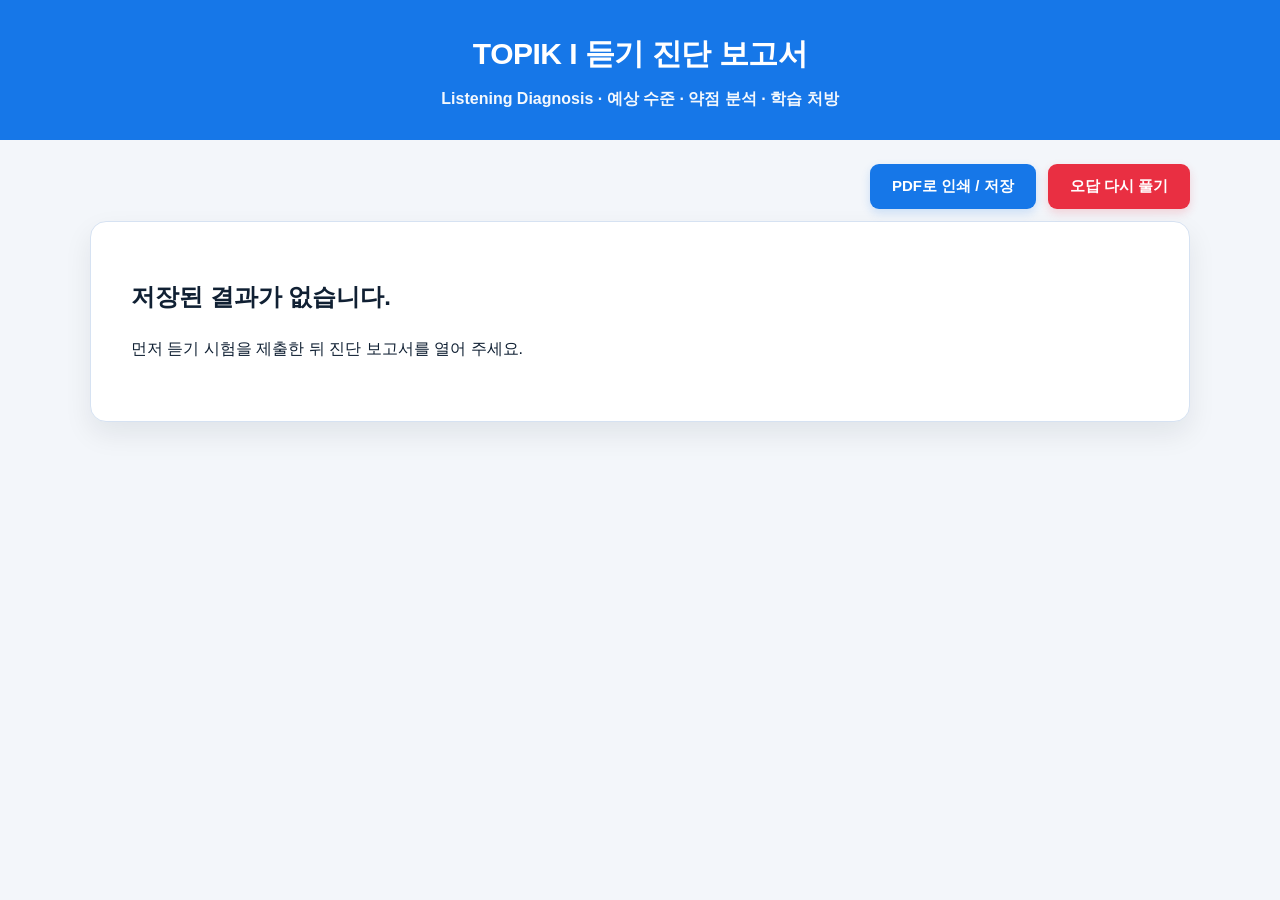
==== listening-diagnosis/index.html @ e78a028c "Add files via upload" ====
<!DOCTYPE html>
<html lang="ko">
<head>
  <meta charset="UTF-8" />
  <meta name="viewport" content="width=device-width, initial-scale=1.0" />
  <title>TOPIK I 듣기 진단 보고서</title>
  <link rel="stylesheet" href="./style.css?v=step36b" />
</head>
<body>
  <header class="diagnosis-header">
    <h1>TOPIK I 듣기 진단 보고서</h1>
    <p>Listening Diagnosis · 예상 수준 · 약점 분석 · 학습 처방</p>
  </header>

  <div class="diagnosis-actions no-print">
    <button id="print-report-btn" type="button">PDF로 인쇄 / 저장</button>
    <button id="wrong-review-btn" type="button" class="danger">오답 다시 풀기</button>
  </div>

  <main id="diagnosis-root" class="report-page">
    <section class="report-loading">결과를 불러오는 중입니다.</section>
  </main>

  <script src="./listening-diagnosis.js?v=step36b"></script>
</body>
</html>
---- listening-diagnosis/style.css ----
/* TOPIK I 듣기 진단 보고서 - 기본 스타일 복구 + Step35c */
:root {
  --blue: #1677e8;
  --blue-dark: #00428c;
  --blue-soft: #eaf4ff;
  --border: #d6e2f2;
  --text: #102033;
  --muted: #5d7088;
  --bg: #f3f6fa;
  --card: #ffffff;
  --danger: #e92f42;
  --green: #15803d;
  --orange: #c46a00;
}

* {
  box-sizing: border-box;
}

html,
body {
  margin: 0;
  padding: 0;
}

body {
  font-family: "Malgun Gothic", "Apple SD Gothic Neo", Arial, sans-serif;
  color: var(--text);
  background: var(--bg);
  line-height: 1.6;
  -webkit-print-color-adjust: exact;
  print-color-adjust: exact;
}

.diagnosis-header {
  padding: 30px 24px 28px;
  text-align: center;
  color: #fff;
  background: var(--blue);
}

.diagnosis-header h1 {
  margin: 0 0 8px;
  font-size: 30px;
  font-weight: 800;
  letter-spacing: -0.5px;
}

.diagnosis-header p {
  margin: 0;
  font-weight: 700;
  opacity: 0.95;
}

.diagnosis-actions {
  width: min(1100px, calc(100% - 48px));
  margin: 24px auto 12px;
  display: flex;
  justify-content: flex-end;
  gap: 12px;
}

.diagnosis-actions button {
  border: 0;
  border-radius: 9px;
  padding: 13px 22px;
  background: var(--blue);
  color: #fff;
  font-size: 15px;
  font-weight: 800;
  cursor: pointer;
  box-shadow: 0 4px 10px rgba(22, 119, 232, 0.18);
}

.diagnosis-actions button.danger {
  background: var(--danger);
  box-shadow: 0 4px 10px rgba(233, 47, 66, 0.18);
}

.report-page {
  width: min(1100px, calc(100% - 48px));
  margin: 0 auto 48px;
}

.report-loading,
.report-card {
  background: var(--card);
  border: 1px solid var(--border);
  border-radius: 16px;
  box-shadow: 0 12px 28px rgba(15, 23, 42, 0.08);
}

.report-loading {
  padding: 48px;
  text-align: center;
  color: var(--muted);
}

.report-card {
  padding: 36px 40px 44px;
}

.report-card h1 {
  margin: 0 0 6px;
  color: var(--blue-dark);
  font-size: 30px;
  font-weight: 900;
  letter-spacing: -0.5px;
}

.subtitle {
  margin: 0 0 18px;
  color: var(--muted);
  font-size: 15px;
}

.blue-line {
  height: 4px;
  background: var(--blue);
  margin: 12px 0 22px;
}

.summary-grid {
  display: grid;
  grid-template-columns: repeat(4, minmax(0, 1fr));
  gap: 12px;
  margin: 18px 0 20px;
}

.summary-box {
  min-height: 82px;
  border: 1px solid var(--border);
  border-radius: 10px;
  background: #fbfdff;
  padding: 14px 16px;
}

.summary-box span,
.summary-box small {
  display: block;
  color: var(--muted);
  font-size: 13px;
  font-weight: 700;
}

.summary-box strong {
  display: block;
  margin-top: 6px;
  color: var(--blue-dark);
  font-size: 24px;
  line-height: 1.2;
  word-break: keep-all;
}

.level-box {
  margin: 18px 0;
  border: 2px solid var(--blue);
  border-radius: 10px;
  background: var(--blue-soft);
  padding: 18px 22px;
}

.level-box h2,
.level-box h3 {
  margin: 0 0 10px;
  color: var(--blue-dark);
  font-size: 22px;
}

.level-box p {
  margin: 6px 0;
}

.notice-box,
.randomtest-notice,
.leveltest-notice {
  margin: 16px 0;
  padding: 14px 18px;
  border-radius: 10px;
  background: #fff7e8;
  border-left: 5px solid var(--orange);
}

.notice-box strong,
.randomtest-notice strong,
.leveltest-notice strong {
  display: block;
  margin-bottom: 6px;
  color: #6b3b00;
}

.section-block {
  margin-top: 26px;
}

.section-block h2 {
  margin: 0 0 12px;
  padding-left: 12px;
  color: var(--blue-dark);
  border-left: 5px solid var(--blue);
  font-size: 24px;
  line-height: 1.25;
}

.section-guide {
  margin: 0 0 12px;
  color: #334155;
}

.info-table,
.analysis-table {
  width: 100%;
  border-collapse: collapse;
  table-layout: fixed;
  background: #fff;
  font-size: 14px;
}

.info-table th,
.info-table td,
.analysis-table th,
.analysis-table td {
  border: 1px solid var(--border);
  padding: 8px 10px;
  vertical-align: top;
  word-break: keep-all;
}

.info-table th,
.analysis-table th {
  background: #eaf3ff;
  color: var(--blue-dark);
  font-weight: 800;
}

.info-table th {
  width: 22%;
  text-align: left;
}

.analysis-table th,
.analysis-table td {
  text-align: center;
}

.analysis-table td:first-child,
.analysis-table th:first-child {
  text-align: left;
}

.bar-list {
  display: grid;
  gap: 9px;
}

.bar-row {
  display: grid;
  grid-template-columns: 190px 1fr 70px 70px;
  align-items: center;
  gap: 10px;
  font-size: 14px;
}

.bar-name {
  font-weight: 800;
}

.bar-track,
.bar-svg-bg {
  height: 13px;
  border: 1px solid #9ca3af;
  background: #fff;
  border-radius: 2px;
  overflow: hidden;
}

.bar-svg {
  width: 100%;
  height: 13px;
  display: block;
}

.bar-svg-fill,
.bar-track > span {
  display: block;
  height: 100%;
  background: var(--blue);
}

.bar-rate,
.bar-score {
  text-align: right;
  font-weight: 800;
}

.weak-summary {
  margin-top: 14px;
  padding: 14px 16px;
  border: 1px solid #222;
  border-radius: 9px;
  background: #fff;
}

.tag-list,
.strong-tags,
.weak-tags {
  display: flex;
  flex-wrap: wrap;
  gap: 8px;
  margin-top: 8px;
}

.tag-list span,
.strong-tags span,
.weak-tags span {
  display: inline-flex;
  align-items: center;
  border-radius: 999px;
  padding: 4px 10px;
  font-size: 13px;
  font-weight: 800;
}

.strong-tags span {
  color: var(--green);
  background: #dcfce7;
  border: 1px solid #86efac;
}

.weak-tags span,
.tag-list span {
  color: #be123c;
  background: #ffe4ec;
  border: 1px solid #fecdd3;
}

.wrong-item {
  margin: 12px 0;
  padding: 16px 18px;
  border: 1px solid var(--border);
  border-radius: 10px;
  background: #fff;
}

.wrong-item h3 {
  margin: 0 0 5px;
  color: var(--blue-dark);
  font-size: 18px;
}

.wrong-item p {
  margin: 4px 0;
}

.wrong-answer-line {
  color: #be123c;
  font-weight: 800;
}

.source-line {
  color: #475569;
  font-size: 13px;
  font-weight: 800;
}

.empty-message {
  padding: 16px;
  border: 1px dashed var(--border);
  border-radius: 10px;
  background: #fbfdff;
  color: var(--muted);
}

.unanswered-list {
  margin: 0;
  padding-left: 20px;
}

.random-source-section .analysis-table td:last-child {
  word-break: keep-all;
}

.student-tip-box {
  margin-top: 12px;
  padding: 14px 16px;
  border: 1px solid #b9d7ff;
  border-radius: 10px;
  background: #f4f9ff;
  line-height: 1.7;
}

.priority-review-section {
  page-break-inside: avoid;
}

.priority-grid {
  display: grid;
  grid-template-columns: 1fr;
  gap: 12px;
  margin-top: 12px;
}

.priority-card {
  border: 1px solid #cfe0f5;
  border-radius: 10px;
  padding: 14px 16px;
  background: #ffffff;
}

.priority-card h3 {
  margin: 0 0 8px;
  color: var(--blue-dark);
  font-size: 18px;
}

.priority-card p {
  margin: 5px 0;
  line-height: 1.65;
}

.student-action-plan {
  margin-top: 14px;
  padding: 14px 18px;
  border-left: 5px solid var(--blue);
  background: #eef6ff;
  border-radius: 8px;
}

.student-action-plan h3 {
  margin: 6px 0 8px;
  color: var(--blue-dark);
}

.student-action-plan ol {
  margin: 8px 0 8px 22px;
  padding: 0;
}

.student-action-plan li {
  margin: 5px 0;
  line-height: 1.6;
}

@media (max-width: 900px) {
  .diagnosis-actions,
  .report-page {
    width: min(100% - 24px, 1100px);
  }

  .report-card {
    padding: 24px 18px 32px;
  }

  .summary-grid {
    grid-template-columns: repeat(2, minmax(0, 1fr));
  }

  .bar-row {
    grid-template-columns: 130px 1fr 52px;
  }

  .bar-score {
    grid-column: 2 / -1;
    text-align: left;
  }
}

@media print {
  body {
    background: #fff;
  }

  .no-print,
  .diagnosis-actions {
    display: none !important;
  }

  .diagnosis-header {
    padding: 18px 24px;
  }

  .diagnosis-header h1 {
    font-size: 24px;
  }

  .report-page {
    width: 100%;
    margin: 0;
  }

  .report-card {
    border: 0;
    border-radius: 0;
    box-shadow: none;
    padding: 18px;
  }

  .section-block {
    margin-top: 18px;
  }

  .summary-grid {
    gap: 8px;
  }

  .summary-box {
    min-height: 66px;
    padding: 9px 10px;
  }

  .summary-box strong {
    font-size: 18px;
  }

  .info-table,
  .analysis-table {
    font-size: 12px;
  }

  .info-table th,
  .info-table td,
  .analysis-table th,
  .analysis-table td {
    padding: 5px 7px;
  }

  .student-tip-box,
  .priority-card,
  .student-action-plan,
  .wrong-item,
  .level-box,
  .notice-box,
  .randomtest-notice,
  .leveltest-notice {
    break-inside: avoid;
    page-break-inside: avoid;
  }
}



/* Step35c: 응시자용 보고서 그래프 및 랜덤 요약 개선 */
.random-source-section .analysis-table {
  table-layout: auto;
}

.random-source-section .analysis-table th,
.random-source-section .analysis-table td {
  white-space: nowrap;
}

.random-source-section .analysis-table th:nth-child(1),
.random-source-section .analysis-table td:nth-child(1) {
  width: 22%;
}

.bar-list {
  gap: 12px;
}

.bar-row.score-bar-row {
  display: block;
  padding: 10px 12px;
  border: 1px solid #d6e2f2;
  border-radius: 10px;
  background: #ffffff;
  page-break-inside: avoid;
  break-inside: avoid;
}

.bar-topline {
  display: flex;
  justify-content: space-between;
  gap: 12px;
  align-items: center;
  margin-bottom: 7px;
}

.bar-name {
  font-size: 14px;
  font-weight: 900;
  color: #003b7a;
}

.bar-rate {
  min-width: 50px;
  text-align: right;
  font-size: 15px;
  font-weight: 900;
  color: #003b7a;
}

.bar-track {
  width: 100%;
  height: 20px;
  border: 1px solid #9bbbe4;
  border-radius: 999px;
  background: #edf4ff;
  overflow: hidden;
  print-color-adjust: exact;
  -webkit-print-color-adjust: exact;
}

.bar-fill {
  display: block;
  height: 100%;
  min-width: 0;
  border-radius: 999px;
  background: #1677e8;
  print-color-adjust: exact;
  -webkit-print-color-adjust: exact;
}

.score-bar-row.good .bar-fill {
  background: #15803d;
}

.score-bar-row.mid .bar-fill {
  background: #1677e8;
}

.score-bar-row.weak .bar-fill {
  background: #e05260;
}

.bar-meta {
  display: flex;
  justify-content: flex-end;
  gap: 16px;
  margin-top: 6px;
  color: #40556f;
  font-size: 12px;
  font-weight: 800;
}

.priority-review-section {
  margin-top: 18px;
}

.priority-grid {
  grid-template-columns: 1fr;
}

.priority-card {
  border-left: 5px solid #1677e8;
}

@media print {
  .bar-row.score-bar-row,
  .priority-card,
  .student-tip-box,
  .student-action-plan {
    page-break-inside: avoid;
    break-inside: avoid;
  }

  .bar-track,
  .bar-fill {
    print-color-adjust: exact;
    -webkit-print-color-adjust: exact;
  }
}



/* Step35d: 우선 복습 카드와 PDF 표 간격 보정 */
.priority-card p {
  line-height: 1.55;
}

.priority-card strong {
  color: #003b7a;
}

.info-table,
.analysis-table {
  font-size: 13px;
}

.analysis-table th,
.analysis-table td {
  padding: 6px 8px;
  line-height: 1.45;
}

.section-block {
  margin-bottom: 20px;
}

@media print {
  .analysis-table th,
  .analysis-table td {
    padding: 5px 7px;
    line-height: 1.35;
  }

  .priority-card p {
    margin: 4px 0;
  }

  .section-block {
    margin-bottom: 16px;
  }
}



/* Step35f: 런타임 오류 복구 + PDF 페이지 수 절감 압축 레이아웃 */
@media print {
  @page { margin: 10mm 10mm; }

  body { font-size: 12px; }

  .diagnosis-header {
    padding: 18px 16px !important;
    margin-bottom: 14px !important;
  }

  .report-page { padding: 0 !important; }

  .report-card {
    padding: 20px 24px !important;
    box-shadow: none !important;
  }

  .section-block {
    margin-bottom: 12px !important;
    padding-top: 2px;
    break-inside: auto;
    page-break-inside: auto;
  }

  .section-block h2 {
    margin: 8px 0 8px !important;
    font-size: 20px !important;
  }

  .section-guide {
    margin: 4px 0 8px !important;
    line-height: 1.45 !important;
  }

  .summary-grid { gap: 8px !important; }

  .summary-box {
    padding: 10px 12px !important;
    min-height: auto !important;
  }

  .level-box,
  .notice-box,
  .student-tip-box,
  .student-action-plan {
    padding: 10px 12px !important;
    margin-top: 8px !important;
  }

  .bar-row.score-bar-row {
    padding: 7px 10px !important;
    margin-bottom: 6px !important;
  }

  .bar-track { height: 14px !important; }

  .bar-meta {
    margin-top: 3px !important;
    font-size: 11px !important;
  }

  .priority-card {
    padding: 9px 11px !important;
    margin-bottom: 7px !important;
  }

  .priority-card h3 {
    font-size: 15px !important;
    margin-bottom: 5px !important;
  }

  .priority-card p {
    margin: 3px 0 !important;
    line-height: 1.42 !important;
  }

  .student-action-plan ol {
    margin-top: 4px !important;
    margin-bottom: 4px !important;
  }

  .analysis-table { font-size: 11px !important; }

  .analysis-table th,
  .analysis-table td {
    padding: 4px 5px !important;
    line-height: 1.28 !important;
  }
}

.compact-analysis-section .analysis-table th,
.compact-analysis-section .analysis-table td { text-align: center; }

.compact-analysis-section .analysis-table th:first-child,
.compact-analysis-section .analysis-table td:first-child,
.compact-analysis-section .analysis-table th:last-child,
.compact-analysis-section .analysis-table td:last-child { text-align: left; }

.strength-weakness-grid {
  display: grid;
  grid-template-columns: 1fr 1fr;
  gap: 12px;
}

.strength-weakness-grid h3 {
  margin: 0 0 8px;
  color: #00428c;
}

.wrong-grid {
  display: grid;
  grid-template-columns: 1fr 1fr;
  gap: 10px;
}

.compact-wrong-item {
  padding: 9px 11px !important;
  margin: 0 !important;
  break-inside: avoid;
  page-break-inside: avoid;
}

.wrong-title {
  display: flex;
  align-items: center;
  justify-content: space-between;
  gap: 8px;
  margin-bottom: 4px;
}

.wrong-title strong {
  color: #00428c;
  font-size: 15px;
}

.wrong-title span {
  font-weight: 800;
  color: #1f3654;
  text-align: right;
}

.wrong-area {
  color: #5b6b80;
  font-size: 12px;
  margin-bottom: 4px;
}

.compact-wrong-item .wrong-answer-line {
  margin: 3px 0 !important;
  line-height: 1.35 !important;
  font-size: 12px;
}

.prescription-grid {
  display: grid;
  grid-template-columns: 1fr 1fr;
  gap: 10px;
}

.compact-prescription h3 { margin: 8px 0 5px; }

.compact-prescription p {
  margin: 4px 0 8px;
  line-height: 1.55;
}

@media screen and (max-width: 760px) {
  .wrong-grid,
  .strength-weakness-grid,
  .prescription-grid { grid-template-columns: 1fr; }
}



/* Step35g: PDF 최종 압축·인쇄 품질 다듬기 */
@media print {
  /* 본문 카드의 제목이 있으므로, PDF에서는 상단 파란 헤더를 숨겨 제목 중복과 1쪽 공간 낭비를 줄인다. */
  .diagnosis-header {
    display: none !important;
  }

  .diagnosis-actions {
    display: none !important;
  }

  @page {
    margin: 8mm 9mm;
  }

  body {
    font-size: 11px !important;
  }

  .report-page {
    padding: 0 !important;
  }

  .report-card {
    padding: 14px 18px !important;
    max-width: none !important;
    width: 100% !important;
    box-shadow: none !important;
  }

  .report-card > h1 {
    font-size: 24px !important;
    margin: 0 0 6px !important;
  }

  .report-subtitle {
    margin-bottom: 8px !important;
  }

  .blue-line {
    margin: 8px 0 10px !important;
  }

  .summary-grid {
    grid-template-columns: repeat(5, 1fr) !important;
    gap: 6px !important;
  }

  .summary-box {
    padding: 7px 9px !important;
  }

  .summary-label {
    font-size: 10px !important;
  }

  .summary-value {
    font-size: 17px !important;
  }

  .level-box,
  .notice-box,
  .student-tip-box,
  .student-action-plan {
    padding: 8px 10px !important;
    margin: 6px 0 !important;
    line-height: 1.35 !important;
  }

  .section-block {
    margin-bottom: 9px !important;
  }

  .section-block h2 {
    font-size: 18px !important;
    margin: 6px 0 6px !important;
  }

  .section-guide {
    font-size: 11px !important;
    margin: 3px 0 6px !important;
    line-height: 1.35 !important;
  }

  .analysis-table {
    font-size: 10px !important;
  }

  .analysis-table th,
  .analysis-table td {
    padding: 3px 4px !important;
    line-height: 1.2 !important;
  }

  .bar-list {
    gap: 5px !important;
  }

  .bar-row.score-bar-row {
    padding: 5px 8px !important;
    margin-bottom: 4px !important;
  }

  .bar-topline {
    margin-bottom: 3px !important;
  }

  .bar-name,
  .bar-rate {
    font-size: 12px !important;
  }

  .bar-track {
    height: 10px !important;
  }

  .bar-meta {
    margin-top: 2px !important;
    font-size: 9.5px !important;
  }

  .priority-grid {
    gap: 6px !important;
  }

  .priority-card {
    padding: 7px 9px !important;
    margin-bottom: 4px !important;
  }

  .priority-card h3 {
    font-size: 13px !important;
    margin: 0 0 3px !important;
  }

  .priority-card p {
    margin: 2px 0 !important;
    line-height: 1.28 !important;
  }

  .student-action-plan h3 {
    margin: 4px 0 3px !important;
    font-size: 13px !important;
  }

  .student-action-plan ol {
    margin: 3px 0 3px 18px !important;
  }

  .student-action-plan li {
    margin: 1px 0 !important;
    line-height: 1.25 !important;
  }

  .tag-list span {
    padding: 4px 8px !important;
    margin: 2px 3px 2px 0 !important;
    font-size: 10px !important;
  }

  .wrong-grid {
    display: grid !important;
    grid-template-columns: 1fr 1fr !important;
    gap: 5px !important;
  }

  .compact-wrong-item {
    padding: 5px 7px !important;
    margin: 0 !important;
    border-radius: 7px !important;
  }

  .wrong-title {
    margin-bottom: 2px !important;
  }

  .wrong-title strong {
    font-size: 12px !important;
  }

  .wrong-title span {
    font-size: 10px !important;
  }

  .compact-wrong-item .wrong-answer-line {
    margin: 1px 0 !important;
    line-height: 1.18 !important;
    font-size: 9.8px !important;
  }

  .source-line {
    font-size: 9.5px !important;
  }

  .prescription-section {
    break-inside: avoid;
    page-break-inside: avoid;
  }

  .compact-prescription p {
    margin: 3px 0 !important;
    line-height: 1.32 !important;
  }

  .compact-prescription h3 {
    font-size: 12px !important;
    margin: 4px 0 2px !important;
  }

  .prescription-grid {
    gap: 6px !important;
    margin: 4px 0 !important;
  }
}

/* 화면에서도 오답 카드가 과도하게 길어지지 않도록 조정 */
.compact-wrong-item .source-line {
  color: #6b4e00;
}

.final-prescription .prescription-lead {
  font-weight: 700;
  color: #003b7a;
}

.final-prescription .wrong-management,
.final-prescription .two-week-plan {
  background: #f7fbff;
  border: 1px solid #dbeafe;
  border-radius: 8px;
  padding: 8px 10px;
}

@media screen {
  .wrong-grid {
    grid-template-columns: 1fr 1fr;
  }
}

@media screen and (max-width: 760px) {
  .wrong-grid {
    grid-template-columns: 1fr;
  }
}



/* Step36b: 랜덤 레벨테스트 PDF 페이지 분리 보정 */
@media print {
  /* 레벨테스트는 예상 판정 카드가 추가되어 1쪽이 길어지므로 6개 요약 카드를 한 줄에 배치한다. */
  .level-test-report .summary-grid {
    grid-template-columns: repeat(6, 1fr) !important;
    gap: 5px !important;
  }

  .level-test-report .summary-box {
    padding: 6px 7px !important;
  }

  .level-test-report .summary-box strong,
  .level-test-report .summary-value {
    font-size: 14px !important;
    line-height: 1.15 !important;
  }

  .level-test-report .level-box {
    padding: 7px 9px !important;
    margin: 6px 0 !important;
  }

  .level-test-report .level-box h2 {
    font-size: 18px !important;
    margin: 0 0 4px !important;
  }

  .level-test-report .level-box p {
    margin: 2px 0 !important;
    line-height: 1.25 !important;
  }

  .level-test-report .notice-box {
    padding: 6px 9px !important;
    margin: 5px 0 !important;
  }

  .level-test-report .notice-box h3 {
    margin: 0 0 3px !important;
    font-size: 12px !important;
  }

  .level-test-report .notice-box p {
    margin: 0 !important;
    line-height: 1.25 !important;
    font-size: 10.5px !important;
  }

  .level-test-report .info-table {
    font-size: 10px !important;
    page-break-inside: avoid;
    break-inside: avoid;
  }

  .level-test-report .info-table th,
  .level-test-report .info-table td {
    padding: 3px 5px !important;
    line-height: 1.18 !important;
  }

  /* 8개 유형 그래프가 2쪽/3쪽으로 갈라지지 않도록 레벨테스트 그래프만 더 압축한다. */
  .level-test-report .bar-list {
    gap: 3px !important;
  }

  .level-test-report .bar-row.score-bar-row {
    padding: 4px 7px !important;
    margin-bottom: 3px !important;
  }

  .level-test-report .bar-name,
  .level-test-report .bar-rate {
    font-size: 11.5px !important;
  }

  .level-test-report .bar-track {
    height: 8px !important;
  }

  .level-test-report .bar-meta {
    margin-top: 1px !important;
    font-size: 9px !important;
  }

  /* 제목만 남고 내용이 다음 페이지로 넘어가는 현상을 줄인다. */
  .level-test-report .random-source-section,
  .level-test-report .strength-weakness-section,
  .level-test-report .prescription-section {
    page-break-inside: avoid;
    break-inside: avoid;
  }

  .level-test-report .strength-weakness-grid {
    gap: 8px !important;
  }

  .level-test-report .tag-list span {
    padding: 3px 6px !important;
    margin: 1px 2px 1px 0 !important;
    font-size: 9.5px !important;
  }

  .level-test-report .compact-analysis-section {
    margin-bottom: 6px !important;
  }

  .level-test-report .compact-group-table th,
  .level-test-report .compact-group-table td {
    padding: 3px 4px !important;
    font-size: 9.5px !important;
  }

  /* 랜덤 레벨테스트는 오답 수가 상대적으로 적으므로 오답 카드를 조금 더 압축한다. */
  .level-test-report .wrong-grid {
    grid-template-columns: 1fr 1fr !important;
    gap: 4px !important;
  }

  .level-test-report .compact-wrong-item {
    padding: 4px 6px !important;
  }

  .level-test-report .compact-wrong-item .wrong-answer-line {
    font-size: 9.5px !important;
    line-height: 1.15 !important;
  }
}
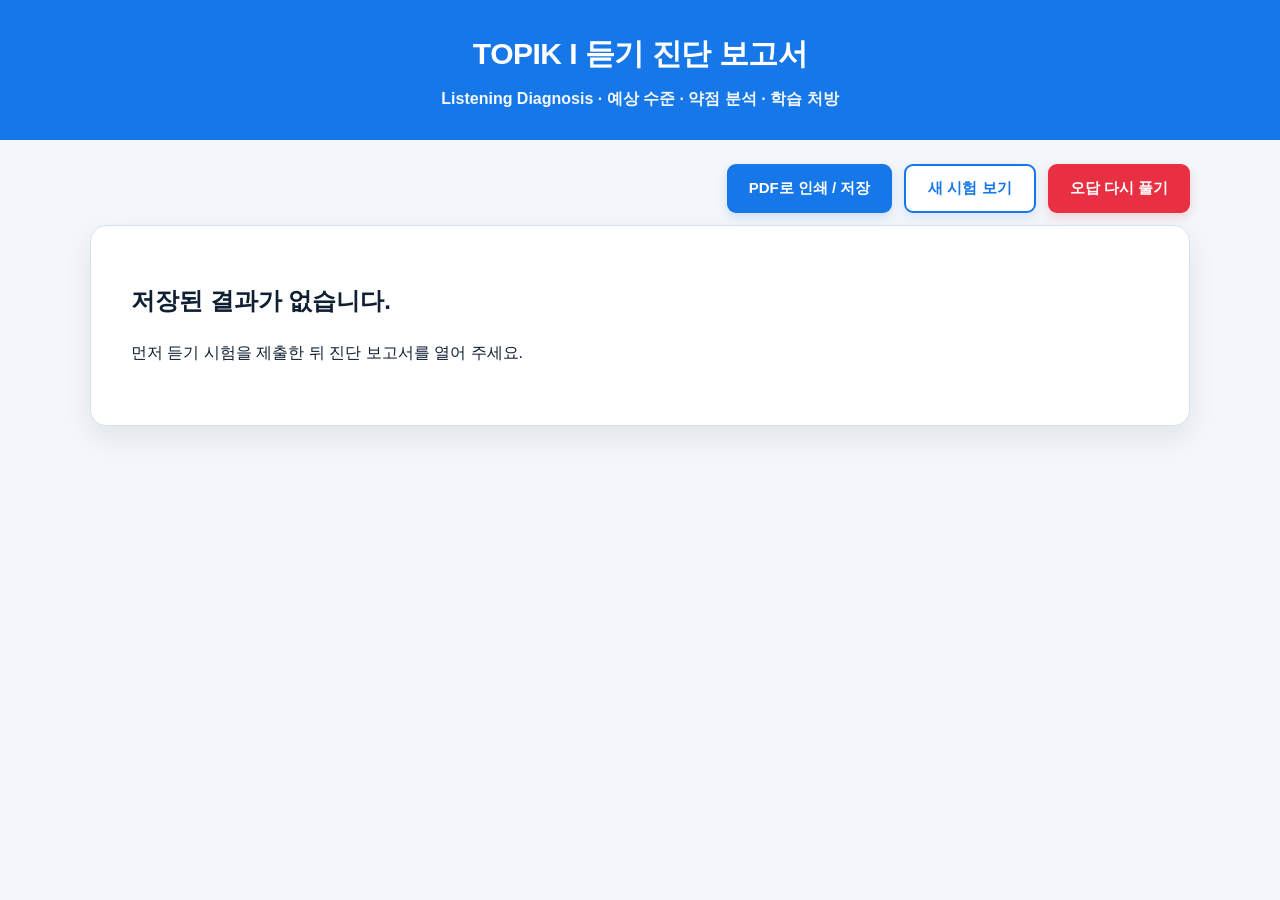
==== commit dabc2790: "Add files via upload" ====
--- a/listening-diagnosis/index.html
+++ b/listening-diagnosis/index.html
@@ -4,7 +4,7 @@
   <meta charset="UTF-8" />
   <meta name="viewport" content="width=device-width, initial-scale=1.0" />
   <title>TOPIK I 듣기 진단 보고서</title>
-  <link rel="stylesheet" href="./style.css?v=step36b" />
+  <link rel="stylesheet" href="./style.css?v=step21h-diagnosis-new-test-button" />
 </head>
 <body>
   <header class="diagnosis-header">
@@ -14,6 +14,7 @@
 
   <div class="diagnosis-actions no-print">
     <button id="print-report-btn" type="button">PDF로 인쇄 / 저장</button>
+    <button id="new-test-btn" type="button" class="secondary">새 시험 보기</button>
     <button id="wrong-review-btn" type="button" class="danger">오답 다시 풀기</button>
   </div>
 
@@ -21,6 +22,7 @@
     <section class="report-loading">결과를 불러오는 중입니다.</section>
   </main>
 
-  <script src="./listening-diagnosis.js?v=step36b"></script>
+  <script src="./listening-diagnosis.js?v=step21h-diagnosis-new-test-button"></script>
+  <script src="./diagnosis-priority-fix.js?v=step21h-diagnosis-new-test-button"></script>
 </body>
 </html>
--- a/listening-diagnosis/style.css
+++ b/listening-diagnosis/style.css
@@ -1255,3 +1255,23 @@
     line-height: 1.15 !important;
   }
 }
+
+/* Step21h: 진단 보고서 상단 새 시험 보기 버튼 */
+.diagnosis-actions {
+  flex-wrap: wrap;
+}
+
+.diagnosis-actions button.secondary {
+  background: #ffffff;
+  color: var(--blue);
+  border: 2px solid var(--blue);
+  box-shadow: 0 4px 10px rgba(22, 119, 232, 0.12);
+}
+
+.diagnosis-actions button.secondary:hover {
+  background: #eaf4ff;
+}
+
+.diagnosis-actions button {
+  white-space: nowrap;
+}
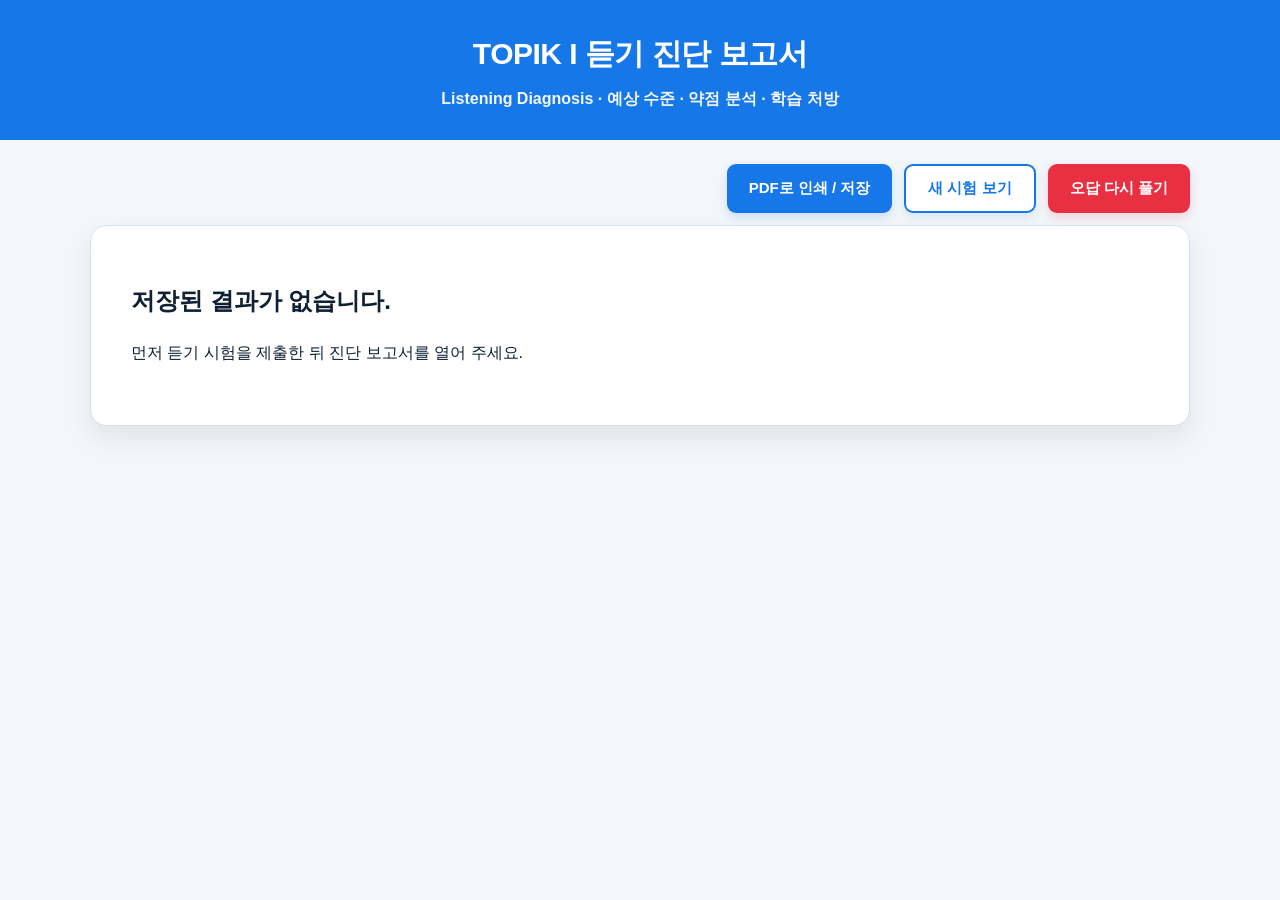
==== commit 0f385251: "Refresh diagnosis JS cache for public A-G labels" ====
--- a/listening-diagnosis/index.html
+++ b/listening-diagnosis/index.html
@@ -22,7 +22,7 @@
     <section class="report-loading">결과를 불러오는 중입니다.</section>
   </main>
 
-  <script src="./listening-diagnosis.js?v=step21h-diagnosis-new-test-button"></script>
+  <script src="./listening-diagnosis.js?v=step30-public-round-labels-20261111"></script>
   <script src="./diagnosis-priority-fix.js?v=step21h-diagnosis-new-test-button"></script>
 </body>
 </html>
